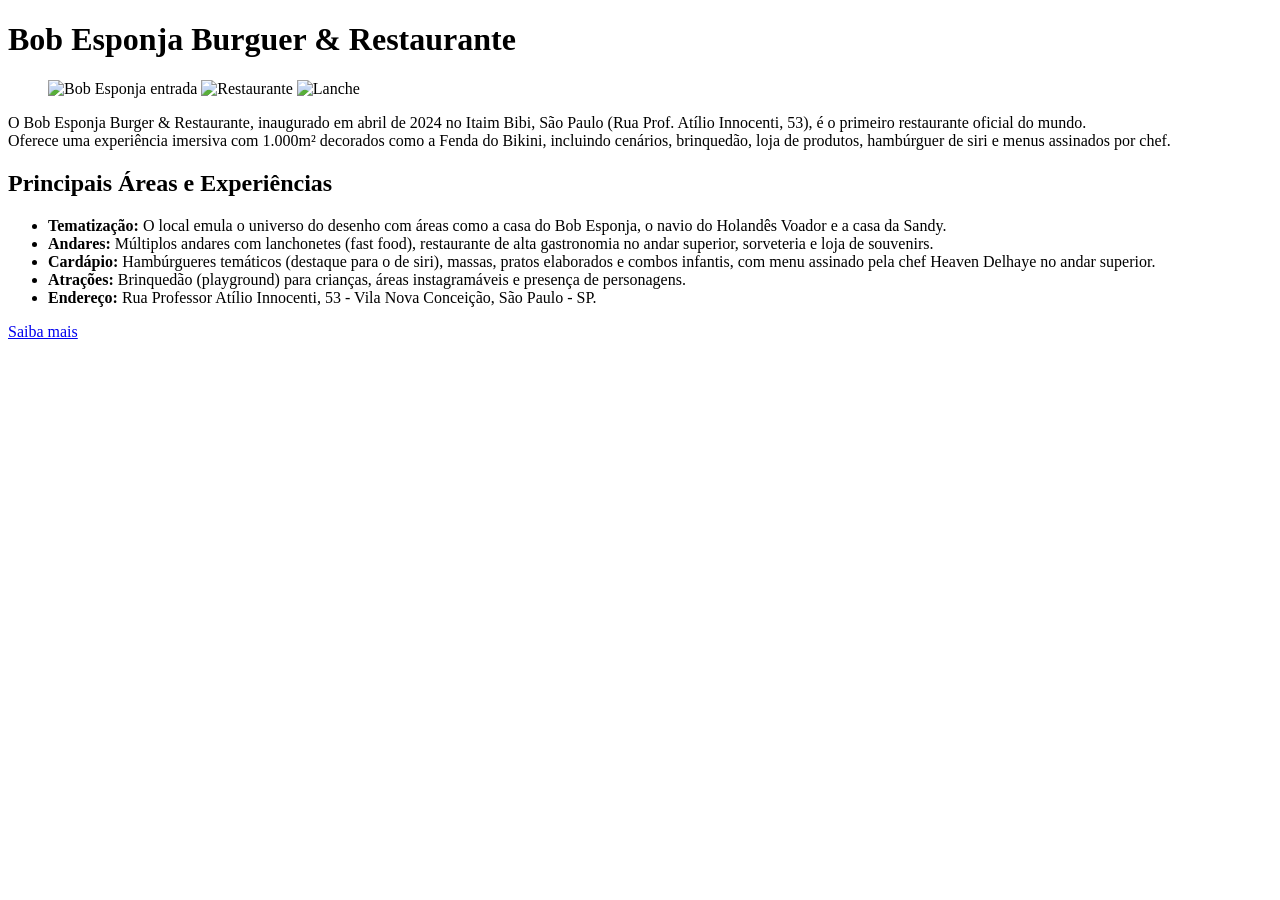
==== projeto-meio-curso/index.html @ 48cd1eb5 "Add files via upload" ====
<!DOCTYPE html>
<html lang="pt-BR">
<head>
    <meta charset="UTF-8">
    <meta name="viewport" content="width=device-width, initial-scale=1.0">
    <title>Bob Esponja Burguer & Restaurante</title>
</head>
<body>
    
<header>
    <h1>Bob Esponja Burguer & Restaurante</h1>
</header>

<section class="card-esponja">

    <figure>
        
      <img src="https://www.gastronomia.com.br/wp-content/uploads/2024/03/bob-esponja-estreia-complexo-gastronomico-em-sao-paulo-627x376.jpg" 
      alt="Bob Esponja entrada" width="400" height="300">

        <img src="https://mochilakids.com.br/wp-content/uploads/2024/10/restaurante-bob-esponja_mochila-kids.webp" 
             alt="Restaurante" width="400" height="300">

        <img src="https://www.baressp.com.br/bares/fotos3/bobesponja-ofc.jpg" 
             alt="Lanche" width="400" height="300">
    </figure>

    <p>
        O Bob Esponja Burger & Restaurante, inaugurado em abril de 2024 no Itaim Bibi, São Paulo 
        (Rua Prof. Atílio Innocenti, 53), é o primeiro restaurante oficial do mundo.<br>
        Oferece uma experiência imersiva com 1.000m² decorados como a Fenda do Bikini, incluindo 
        cenários, brinquedão, loja de produtos, hambúrguer de siri e menus assinados por chef.
    </p>

    <h2>Principais Áreas e Experiências</h2>

    <nav>
        <ul>
            <li>
                <strong>Tematização:</strong> O local emula o universo do desenho com áreas como a casa do Bob Esponja, o navio do Holandês Voador e a casa da Sandy.
            </li>

            <li>
                <strong>Andares:</strong> Múltiplos andares com lanchonetes (fast food), restaurante de alta gastronomia no andar superior, sorveteria e loja de souvenirs.
            </li>

            <li>
                <strong>Cardápio:</strong> Hambúrgueres temáticos (destaque para o de siri), massas, pratos elaborados e combos infantis, com menu assinado pela chef Heaven Delhaye no andar superior.
            </li>

            <li>
                <strong>Atrações:</strong> Brinquedão (playground) para crianças, áreas instagramáveis e presença de personagens.
            </li>

            <li>
                <strong>Endereço:</strong> Rua Professor Atílio Innocenti, 53 - Vila Nova Conceição, São Paulo - SP.
            </li>

        </ul>
    </nav>

    <a href="sobre.html">Saiba mais</a>

</section>

</body>
</html>
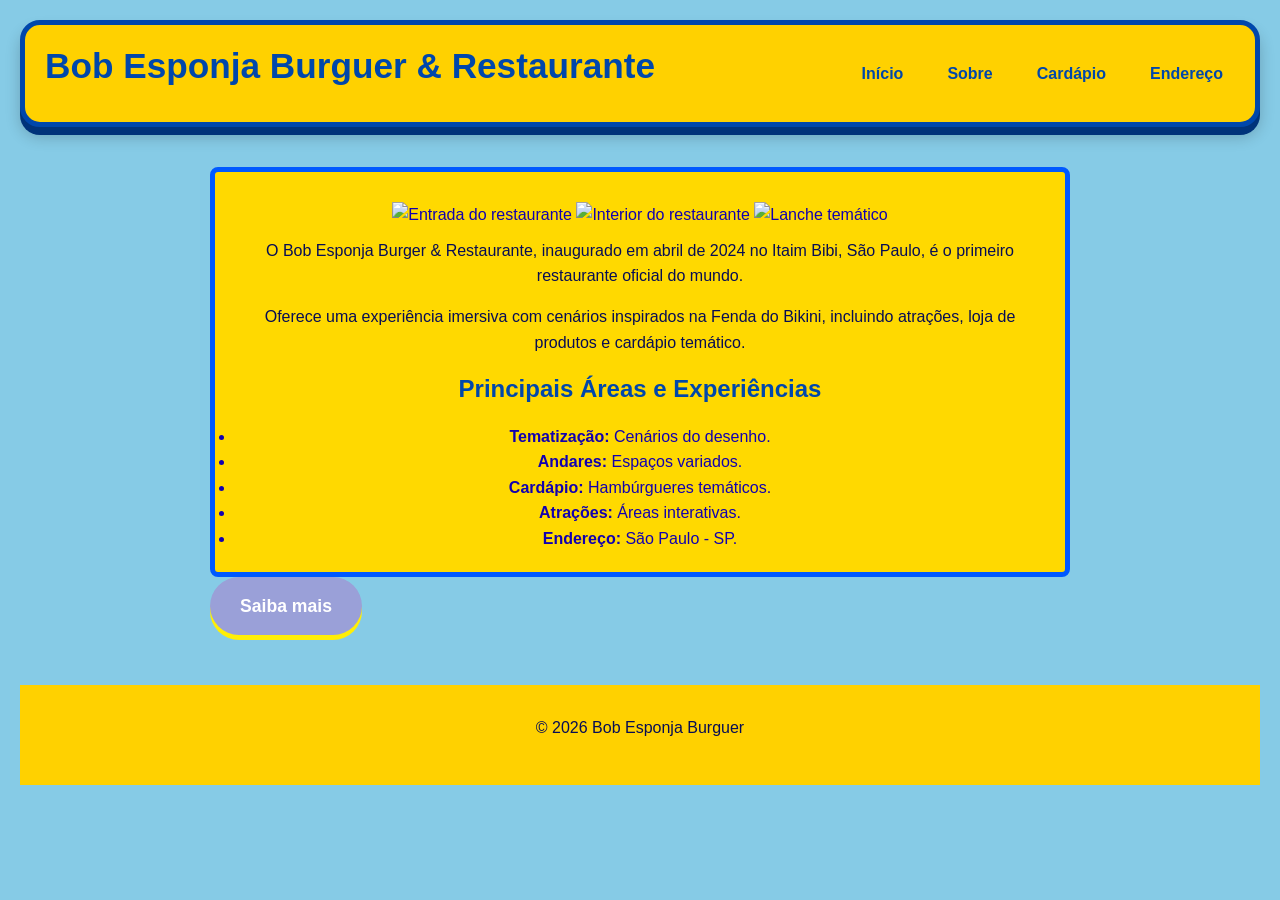
==== commit aed27794: "Add files via upload" ====
--- a/projeto-meio-curso/index.html
+++ b/projeto-meio-curso/index.html
@@ -4,64 +4,78 @@
     <meta charset="UTF-8">
     <meta name="viewport" content="width=device-width, initial-scale=1.0">
     <title>Bob Esponja Burguer & Restaurante</title>
+
+    <link rel="stylesheet" href="base.css">
+    <link rel="stylesheet" href="layout.css">
+    
 </head>
+
 <body>
-    
+
 <header>
-    <h1>Bob Esponja Burguer & Restaurante</h1>
+    <nav class="container-nav">
+        <h1>Bob Esponja Burguer & Restaurante</h1>
+
+        <ul>
+            <li><a href="index.html">Início</a></li>
+            <li><a href="sobre.html">Sobre</a></li>
+            <li><a href="produtos.html">Cardápio</a></li>
+            <li><a href="contato.html">Endereço</a></li>
+        </ul>
+    </nav>
 </header>
+
+<main>
 
 <section class="card-esponja">
 
-    <figure>
+    <figure class="card-imagens">
         
-      <img src="https://www.gastronomia.com.br/wp-content/uploads/2024/03/bob-esponja-estreia-complexo-gastronomico-em-sao-paulo-627x376.jpg" 
-      alt="Bob Esponja entrada" width="400" height="300">
+        <img src="https://www.gastronomia.com.br/wp-content/uploads/2024/03/bob-esponja-estreia-complexo-gastronomico-em-sao-paulo-627x376.jpg" 
+        alt="Entrada do restaurante" width="300" >
 
         <img src="https://mochilakids.com.br/wp-content/uploads/2024/10/restaurante-bob-esponja_mochila-kids.webp" 
-             alt="Restaurante" width="400" height="300">
+        alt="Interior do restaurante" width="300" >
 
         <img src="https://www.baressp.com.br/bares/fotos3/bobesponja-ofc.jpg" 
-             alt="Lanche" width="400" height="300">
+        alt="Lanche temático" width="300" >
+
     </figure>
 
     <p>
-        O Bob Esponja Burger & Restaurante, inaugurado em abril de 2024 no Itaim Bibi, São Paulo 
-        (Rua Prof. Atílio Innocenti, 53), é o primeiro restaurante oficial do mundo.<br>
-        Oferece uma experiência imersiva com 1.000m² decorados como a Fenda do Bikini, incluindo 
-        cenários, brinquedão, loja de produtos, hambúrguer de siri e menus assinados por chef.
+        O Bob Esponja Burger & Restaurante, inaugurado em abril de 2024 no Itaim Bibi, São Paulo,
+        é o primeiro restaurante oficial do mundo.
+    </p>
+
+    <p>
+        Oferece uma experiência imersiva com cenários inspirados na Fenda do Bikini, incluindo atrações,
+        loja de produtos e cardápio temático.
     </p>
 
     <h2>Principais Áreas e Experiências</h2>
 
-    <nav>
-        <ul>
-            <li>
-                <strong>Tematização:</strong> O local emula o universo do desenho com áreas como a casa do Bob Esponja, o navio do Holandês Voador e a casa da Sandy.
-            </li>
-
-            <li>
-                <strong>Andares:</strong> Múltiplos andares com lanchonetes (fast food), restaurante de alta gastronomia no andar superior, sorveteria e loja de souvenirs.
-            </li>
-
-            <li>
-                <strong>Cardápio:</strong> Hambúrgueres temáticos (destaque para o de siri), massas, pratos elaborados e combos infantis, com menu assinado pela chef Heaven Delhaye no andar superior.
-            </li>
-
-            <li>
-                <strong>Atrações:</strong> Brinquedão (playground) para crianças, áreas instagramáveis e presença de personagens.
-            </li>
-
-            <li>
-                <strong>Endereço:</strong> Rua Professor Atílio Innocenti, 53 - Vila Nova Conceição, São Paulo - SP.
-            </li>
-
-        </ul>
-    </nav>
-
-    <a href="sobre.html">Saiba mais</a>
+    <ul>
+        <li><strong>Tematização:</strong> Cenários do desenho.</li>
+        <li><strong>Andares:</strong> Espaços variados.</li>
+        <li><strong>Cardápio:</strong> Hambúrgueres temáticos.</li>
+        <li><strong>Atrações:</strong> Áreas interativas.</li>
+        <li><strong>Endereço:</strong> São Paulo - SP.</li>
+    </ul>
 
 </section>
 
+
+
+<section class="botao">
+  <a href="sobre.html">Saiba mais</a>
+</section>
+
+
+</main>
+
+<footer>
+  <p>© 2026 Bob Esponja Burguer</p>
+</footer>
+
 </body>
 </html>
--- a/projeto-meio-curso/base.css
+++ b/projeto-meio-curso/base.css
@@ -0,0 +1,59 @@
+*
+{
+margin: 0;
+padding: 0;
+box-sizing: border-box;
+}
+
+:root {
+  color: #0047ab;
+  color: #050933;
+  background-color: #86cbe6;
+  color: #070d55;
+}
+
+
+body
+{
+font-family: Arial, Helvetica, sans-serif;
+font-size: 16px;
+line-height: 1.6;
+color: rgb(18, 0, 175);
+background-color: #86cbe6;
+padding: 20px;
+
+}
+
+h1
+{
+font-size: 2.2em;
+color: #0047ab;
+margin-bottom: 15px;
+line-height: 1.2;
+}
+
+h2
+{
+color: #0047ab;
+margin-bottom: 15px;
+text-align: center;
+}
+
+h3
+{
+color: #0047ab;
+font-size: 1.8em;
+margin: 20px 0;
+}
+
+p
+{
+color: #070d55;
+margin-bottom: 15px;
+}
+
+figure
+{
+ margin: 10px 0;
+}
+
--- a/projeto-meio-curso/layout.css
+++ b/projeto-meio-curso/layout.css
@@ -0,0 +1,158 @@
+header 
+{
+  background-color: #ffd100;
+  color: #0047ab;
+  padding: 20px;
+  border-radius: 20px;
+  border: 5px solid #0047ab;
+  box-shadow: 0 8px 0 #00337a, 0 10px 15px rgba(0, 0, 0, 0.2);
+}
+
+.container-nav 
+{
+  display: flex;
+  justify-content: space-between;
+  align-items: center;
+}
+
+.container-nav ul
+{
+  list-style: none;
+  display: flex;
+  gap: 20px;
+}
+
+.container-nav a
+{
+  text-decoration: none;
+  font-weight: bold;
+  color: #0047ab;
+  padding: 8px 12px;
+  border-radius: 10px;
+  transition: 0.3s;
+}
+
+.container-nav a:hover 
+{
+  background-color: #0047ab;
+  color: white;
+}
+
+main 
+{
+  max-width: 900px;
+  margin: 40px auto;
+  padding: 0 20px;
+}
+
+.botao a 
+{
+  background-color: #9aa0d8;
+  color: white;
+  padding: 15px 30px;
+  text-decoration: none;
+  font-weight: bold;
+  border-radius: 50px;
+  display: inline-block;
+  font-size: 1.1em;
+  box-shadow: 0 5px 0 #ffee07;
+  transition: all 0.2s ease;
+}
+
+footer 
+{
+  background-color: #ffd100;
+  color: #0047ab;
+  text-align: center;
+  padding: 30px 20px;
+  margin-top: 50px;
+}
+
+
+.botao a:hover 
+{
+  transform: translateY(-2px);
+}
+
+.card-img {
+  width: 100%;
+  max-width: 300px;
+  height: 200px;
+  object-fit: cover;
+  border-radius: 10px;
+}
+
+.card-esponja
+{
+width: 350px;
+background-color: #ffd900;
+border: 5px solid #0059ff;
+border-radius: 8px;
+padding: 20px;
+text-align: center;
+font-family: Arial, Helvetica, sans-serif;
+
+}
+
+
+.card-esponja
+{
+    width:100% ;
+}
+
+.card-bob
+{
+    width: 350px;
+background-color: #ffd900;
+border: 5px solid #0059ff;
+border-radius: 8px;
+padding: 20px;
+text-align: center;
+font-family: Arial, Helvetica, sans-serif;
+
+}
+
+.card-bob
+{
+    width: 100%;
+}
+
+.card-gourmet
+{
+    width: 350px;
+background-color: #ffd900;
+border: 5px solid #0059ff;
+border-radius: 8px;
+padding: 20px;
+font-family: Arial, Helvetica, sans-serif;
+
+}
+
+.card-gourmet
+{
+    width: 100%;
+}
+
+
+.card-horario
+{
+ width: 350px;
+background-color: #ffd900;
+border: 5px solid #0059ff;
+border-radius: 8px;
+padding: 20px;
+text-align: center;
+font-family: Arial, Helvetica, sans-serif;
+
+}
+
+.card-horario
+{
+    width: 100%;
+}
+
+.card-img
+{
+margin: auto;
+flex-wrap: nowrap;
+}
